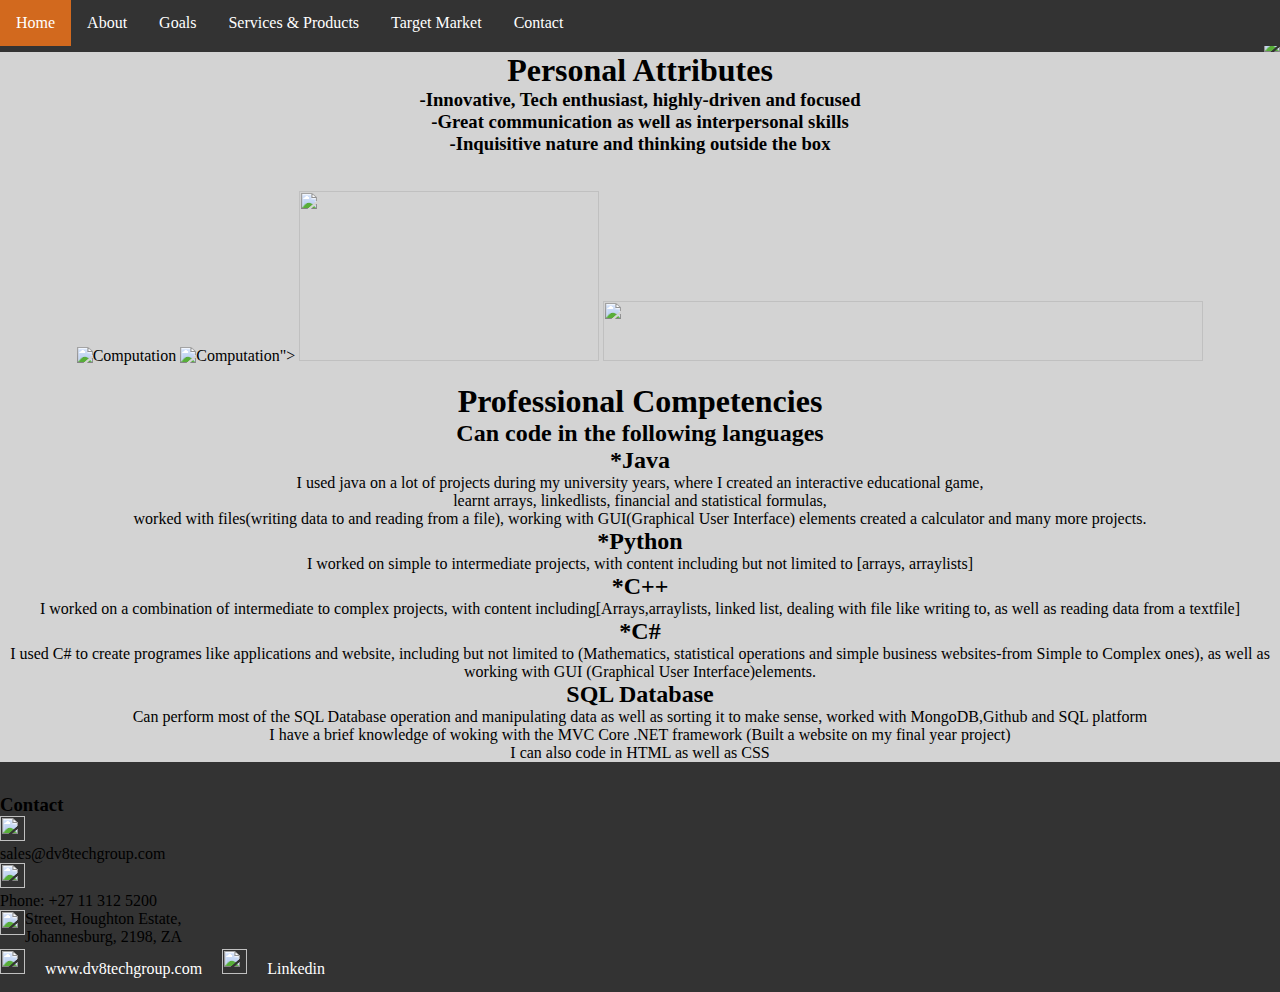
==== about.html @ a1745d08 "Add files via upload" ====
<!DOCTYPE html>
<html>

<meta charset="UTF-8">
<title>About Description Presentation</title>
<link rel="stylesheet" href="style.css">


<body>
    <ul class="topnav">
        <li><a class="active" href="index.html">Home</a></li>
		
		 <li class="dropdown, left">
            <a href="about.html" class="dropbtn">About</a>
            <div class="dropdown-content">
                <a href="#">Sizwe Buthelezi</a>
                <a href="#">DV8 Technology</a>
				
            </div>
        </li>
		<li class="dropdown, left">
		     <a href="goals.html" class="dropbtn">Goals</a>
			    <div class="dropdown-content">
			      <a href="#">Personal</a>
				  <a href="#">Professional</a>
        

		
		<li><a href="products_services.html">Services & Products</a></li>
		<li><a href="Target_Market.html">Target Market</a></li>
		
		   <li Align="right"><a href="contactUS.html">Contact</a></li>
		<form action="/action_page.php">
    </ul>
</body>
      
	  <body>
	  <ul>
	  <br></br>
         <Align="right">
         <a href="index.html"><img Align="right" src="C:\Users\Sizwe Buthelezi\Desktop\Presentation_Website\Images\dv8.png"></a>
       </ul>
	   <body>
	   <center>
	 <h1>Personal Attributes</h1>
    <h3>-Innovative, Tech enthusiast, highly-driven and focused</h3>
      <h3>-Great communication as well as interpersonal skills</h3>
         <h3>-Inquisitive nature and thinking outside the box</h3>
		 <br></br>
	       <img src="C:\Users\Sizwe Buthelezi\Desktop\Presentation_Website\Images\IT_Innovation.jpg" alt="Computation">
          <img src="C:\Users\Sizwe Buthelezi\Desktop\Presentation_Website\Images\Creative.jpg" alt="Computation">">
         <img src="C:\Users\Sizwe Buthelezi\Desktop\Presentation_Website\Images\Coding.jpg" width="300" height="170">
        <img src="C:\Users\Sizwe Buthelezi\Desktop\Presentation_Website\Images\Competencies.png" width="600" height="60">
 	   </body>

<br></br>
<title>Introduction-Brief description about Sizwe Buthelezi</title> 
<h1>Professional Competencies</h1>
<h2>Can code in the following languages</h2>
<h2>*Java</h2>
<p>I used java on a lot of projects during my university years, where I created an interactive educational game,</p>
  <p>learnt arrays, linkedlists, financial and statistical formulas,</p>
  <p>worked with files(writing data to and reading from a file), working with GUI(Graphical User Interface) elements created a calculator and many more projects.</p>
    <h2>*Python</h2>
<p>I worked on simple to intermediate projects, with content including but not limited to [arrays, arraylists]</p>
<h2>*C++</h2>
      <p>I worked on a combination of intermediate to complex projects, with content including[Arrays,arraylists, linked list, dealing with file like writing to, as well as reading data from a textfile]</p>
      <h2>*C#</h2>
      <p>I used C# to create programes like applications and website, including but not limited to (Mathematics, statistical operations and simple business websites-from Simple to Complex ones), as well as working with GUI (Graphical User Interface)elements.</p>
<h2>SQL Database</h2>
       <p>Can perform most of the SQL Database operation and manipulating data as well as sorting it to make sense, worked with MongoDB,Github and SQL platform</p>
       <p>I have a brief knowledge of woking with the MVC Core .NET framework (Built a website on my final year project)</p>
       <p>I can also code in HTML as well as CSS</p>



<footer>
	<ul class="in-line">
		<li><a href="#"><span><i class="fa fa-facebook"></i></span></a></li>
</center>
    </ul>
</li>	

<ul>
  <li>
  
     <div class="contact">
       <h3 color="white">Contact</h3>
	   <img src="C:\Users\Sizwe Buthelezi\Desktop\Presentation_Website\Images\Email.png" width="25" height="25">
	     <p>sales@dv8techgroup.com</p>
		 <img src="C:\Users\Sizwe Buthelezi\Desktop\Presentation_Website\Images\Contacts.png" width="25" height="25">
	        <p>Phone: +27 11 312 5200</p>
			<img Align="left" src="C:\Users\Sizwe Buthelezi\Desktop\Presentation_Website\Images\Location.png" width="25" height="25">
	          <p><Masingata House, 41 West</p>
	            <p>Street, Houghton Estate,</p>
	         <p>Johannesburg, 2198, ZA</p>
			 <img src="C:\Users\Sizwe Buthelezi\Desktop\Presentation_Website\Images\Website.png" width="25" height="25">
	   <a href="https://www.dv8techgroup.com/">www.dv8techgroup.com</a>
	   <img src="C:\Users\Sizwe Buthelezi\Desktop\Presentation_Website\Images\Linked.png" width="25" height="25">
	   <a href="https://www.linkedin.com/in/sizwe-buthelezi-9bb670114">Linkedin</a>
		 </div>
	   
  </li>
</ul>

</form>
</HTML>
---- style.css ----
body {
    background-color: #D3D3D3; 
}

body {margin: 0;}


ul.topnav {
    list-style-type: none;
    margin: 0;
    padding: 0;
    overflow: hidden;
    background-color: #333;
    position: fixed;
    top: 0;
    width: 100%;
}

ul.topnav li {float: left;}

ul.topnav li a {
    display: block;
    color: white;
    text-align: center;
    padding: 14px 16px;
    text-decoration: none;
}

ul.bottomnav li a {
      display: block;
      color: white;
      text-align: center;
      padding: 14px 16px;
      text-decoration: none;
}

.dropdown:hover .dropdown-content {display: block;}


ul.topnav li a:hover:not(.active) {
    background-color: #D3D3D3;
    color: #000;
}

ul.topnav li a.active {
    background-color: #D2691E;
    color: white;
}

ul.topnav li.right {float: right;}

@media screen and (max-width: 600px){
    ul.topnav,
    ul.topnav {position: unset}
    ul.topnav li.right, 
    ul.topnav li {float: none;}
}


ul {
  list-style-type: none;
  margin: 0;
  padding: 0;
  overflow: hidden;
  background-color: #333;
}

li {
  float: left;
}

li a, .dropbtn {
  display: inline-block;
  color: white;
  text-align: center;
  padding: 14px 16px;
  text-decoration: none;
}

li a:hover, .dropdown:hover .dropbtn {
  background-color: red;
}

li.dropdown {
  display: inline-block;
}

.dropdown-content {
  display: none;
  position: absolute;
  background-color: #f9f9f9;
  min-width: 160px;
  box-shadow: 0px 8px 16px 0px rgba(0,0,0,0.2);
  z-index: 1;
}

.dropdown-content a {
  color: black;
  padding: 12px 16px;
  text-decoration: none;
  display: block;
  text-align: left;
}

.dropdown-content a:hover {background-color: #f1f1f1;}

.dropdown:hover .dropdown-content {
  display: block;
}



*{
    margin: 0;
    padding: 0;
}
.rate {
    float: center;
    height: 46px;
    padding: 0 10px;
}
.rate:not(:checked) > input {
    position:absolute;
    top:-9999px;
}
.rate:not(:checked) > label {
    float:right;
    width:1em;
    overflow:hidden;
    white-space:nowrap;
    cursor:pointer;
    font-size:30px;
    color:#808080;
}
.rate:not(:checked) > label:before {
    content: '★ ';
}
.rate > input:checked ~ label {
    color: #ffc700;    
}
.rate:not(:checked) > label:hover,
.rate:not(:checked) > label:hover ~ label {
    color: #deb217;  
}
.rate > input:checked + label:hover,
.rate > input:checked + label:hover ~ label,
.rate > input:checked ~ label:hover,
.rate > input:checked ~ label:hover ~ label,
.rate > label:hover ~ input:checked ~ label {
    color: #c59b08;
}


html {
  scroll-behavior: smooth;
 }
 
 a {
  text-decoration: none;
  color: #0000FF;
 } 
 
 #contact {
  margin-top: 100%;
  padding-bottom: 25%;
 } 

contact {
 text-decoration: none;
 color: #FFFFFF;
}

 button {
    font-size: 1.1em;
    background-color: #EBF5FF;
    color: #4312AE;
    border: 2px solid black;
  
text-shadow: 1px 1px 1px #000;
    border-radius: 10px;
    background-color: rgba(220, 0, 0, 1);
    background-image: linear-gradient(to top left,
                                      rgba(0, 0, 0, .2),
                                      rgba(0, 0, 0, .2) 30%,
                                      rgba(0, 0, 0, 0));
    box-shadow: inset 2px 2px 3px rgba(255, 255, 255, .6),
                inset -2px -2px 3px rgba(0, 0, 0, .6);
  }
  button:hover, button:focus, button:active {
    /* swap colors */
    color: #EBF5FF;
    background-color: #4312AE;
    cursor: pointer; /* displays a hand */
  }

button:hover {
    background-color: rgba(255, 0, 0, 1);
}

button:active {
    box-shadow: inset -2px -2px 3px rgba(255, 255, 255, .6),
                inset 2px 2px 3px rgba(0, 0, 0, .6);
}
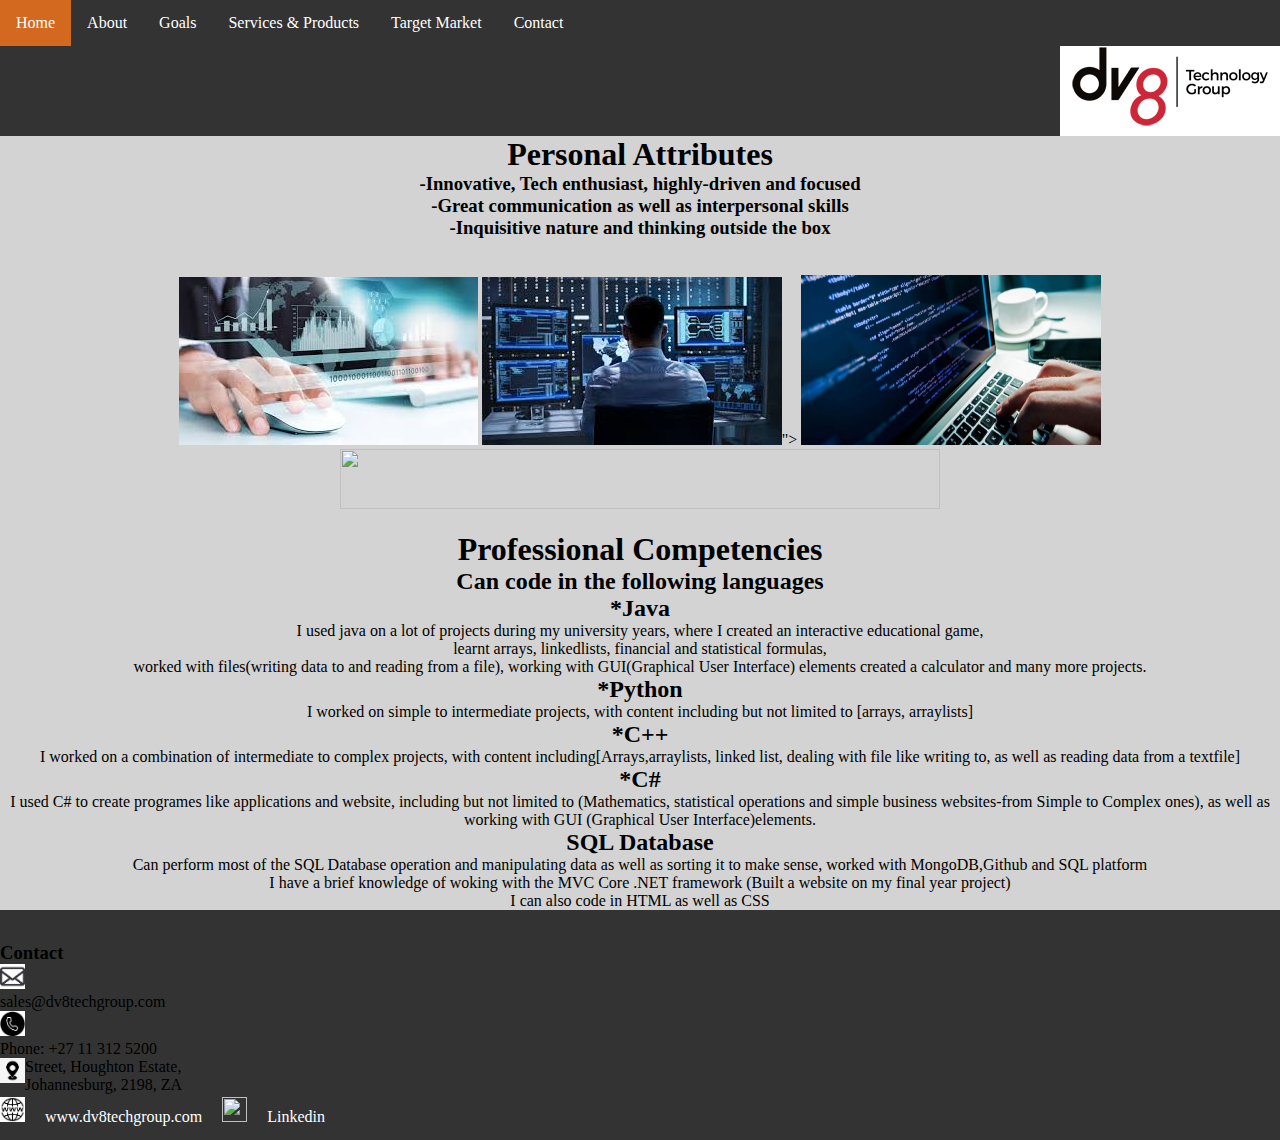
==== commit 262f1998: "Update about.html" ====
--- a/about.html
+++ b/about.html
@@ -38,7 +38,7 @@
 	  <ul>
 	  <br></br>
          <Align="right">
-         <a href="index.html"><img Align="right" src="C:\Users\Sizwe Buthelezi\Desktop\Presentation_Website\Images\dv8.png"></a>
+         <a href="index.html"><img Align="right" src="images/dv8.png"></a>
        </ul>
 	   <body>
 	   <center>
@@ -47,10 +47,10 @@
       <h3>-Great communication as well as interpersonal skills</h3>
          <h3>-Inquisitive nature and thinking outside the box</h3>
 		 <br></br>
-	       <img src="C:\Users\Sizwe Buthelezi\Desktop\Presentation_Website\Images\IT_Innovation.jpg" alt="Computation">
-          <img src="C:\Users\Sizwe Buthelezi\Desktop\Presentation_Website\Images\Creative.jpg" alt="Computation">">
-         <img src="C:\Users\Sizwe Buthelezi\Desktop\Presentation_Website\Images\Coding.jpg" width="300" height="170">
-        <img src="C:\Users\Sizwe Buthelezi\Desktop\Presentation_Website\Images\Competencies.png" width="600" height="60">
+	       <img src="images/IT_Innovation.jpg" alt="Computation">
+          <img src="images/Creative.jpg" alt="Computation">">
+         <img src="images/Coding.jpg" width="300" height="170">
+        <img src="images/Competencies.png" width="600" height="60">
  	   </body>
 
 <br></br>
@@ -86,17 +86,17 @@
   
      <div class="contact">
        <h3 color="white">Contact</h3>
-	   <img src="C:\Users\Sizwe Buthelezi\Desktop\Presentation_Website\Images\Email.png" width="25" height="25">
+	   <img src="images/Email.png" width="25" height="25">
 	     <p>sales@dv8techgroup.com</p>
-		 <img src="C:\Users\Sizwe Buthelezi\Desktop\Presentation_Website\Images\Contacts.png" width="25" height="25">
+		 <img src="images/Contacts.png" width="25" height="25">
 	        <p>Phone: +27 11 312 5200</p>
-			<img Align="left" src="C:\Users\Sizwe Buthelezi\Desktop\Presentation_Website\Images\Location.png" width="25" height="25">
+			<img Align="left" src="images/Location.png" width="25" height="25">
 	          <p><Masingata House, 41 West</p>
 	            <p>Street, Houghton Estate,</p>
 	         <p>Johannesburg, 2198, ZA</p>
-			 <img src="C:\Users\Sizwe Buthelezi\Desktop\Presentation_Website\Images\Website.png" width="25" height="25">
+			 <img src="images/Website.png" width="25" height="25">
 	   <a href="https://www.dv8techgroup.com/">www.dv8techgroup.com</a>
-	   <img src="C:\Users\Sizwe Buthelezi\Desktop\Presentation_Website\Images\Linked.png" width="25" height="25">
+	   <img src="images/Linked.png" width="25" height="25">
 	   <a href="https://www.linkedin.com/in/sizwe-buthelezi-9bb670114">Linkedin</a>
 		 </div>
 	   
